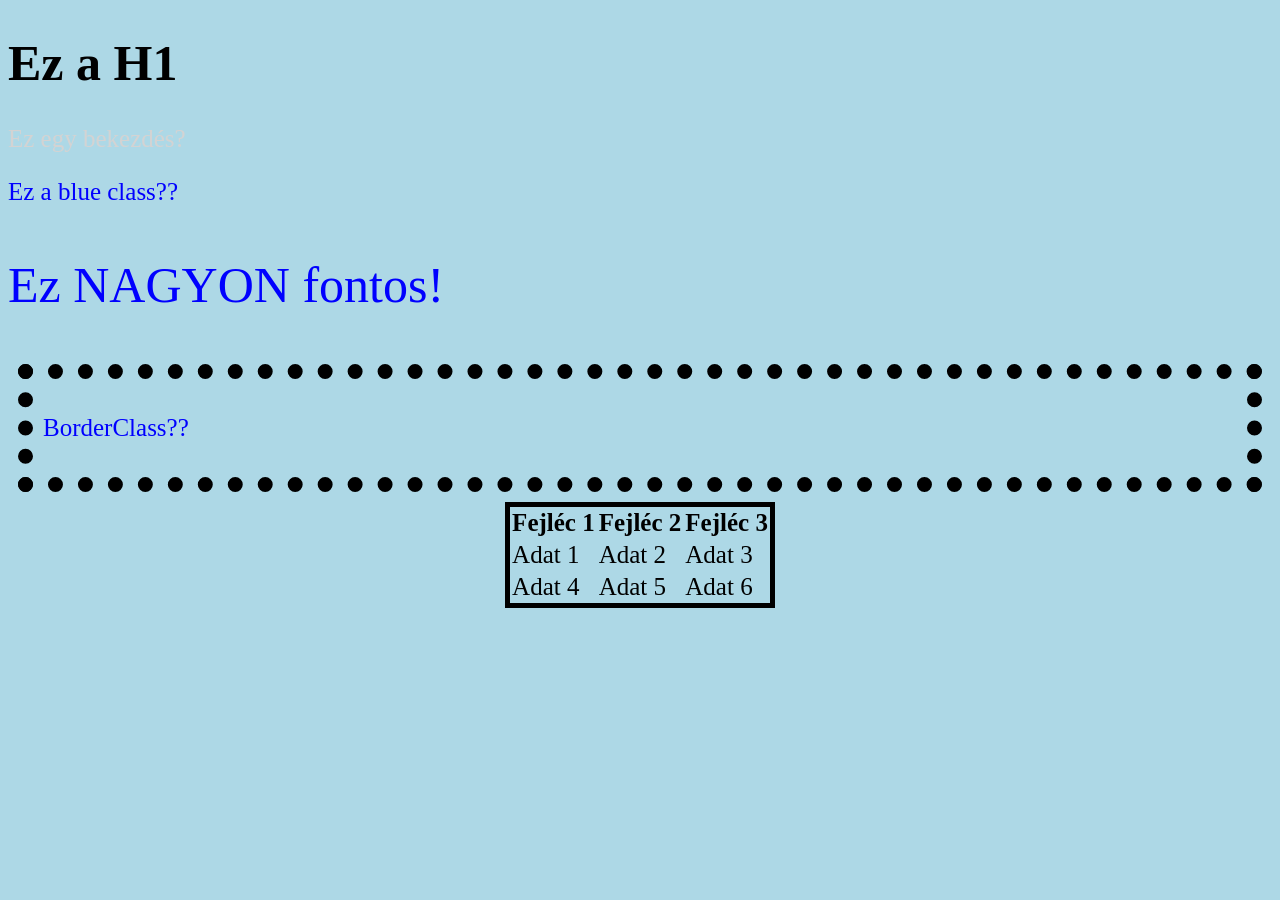
==== 02.gyak/index.html @ 8d1ab2e0 "Második gyakorlat 89%" ====
<!DOCTYPE html>
<html lang="en">
<head>
    <meta charset="UTF-8">
    <meta name="viewport" content="width=device-width, initial-scale=1.0">
    <title>CSS Gyakorlat 01</title>
    <link rel="stylesheet" href="css/style.css">
</head>
<body>
    <H1>Ez a H1</H1>
    <p>Ez egy bekezdés?</p>
    <p class="blueClass"> Ez a blue class??</p>

    <div id="important">
    <p class="blueClass"> Ez NAGYON fontos!</p>
    </div>
    <div class="borderClass">
        <p class="blueClass">BorderClass??</p>
    </div>
    <table>
        <tr>
            <th>Fejléc 1</th>
            <th>Fejléc 2</th>
            <th>Fejléc 3</th>

        </tr>
        <tr>
            <td>Adat 1</td>
            <td>Adat 2</td>
            <td>Adat 3</td>
        </tr>
                <tr>
            <td>Adat 4</td>
            <td>Adat 5</td>
            <td>Adat 6</td>
        </tr>
    </table>
</body>
</html>
---- 02.gyak/css/style.css ----
html{
    background-color: lightblue;
    font-size: 25px;
}
table{
    border: 5px solid black;
    border-collapse: collapse;
}
tr,td,th{
    padding: 2px;
    margin: 5px;
}
table{
    margin: auto;
}

p{
    color: lightgrey;
}
.blueClass{
    color:blue ;
}
#important{
    font-size: 50px;
    color:red;
}
.borderClass{
    border: 15px dotted black;
    border-radius: 5px;
    padding: 10px;
    margin: 10px;
}
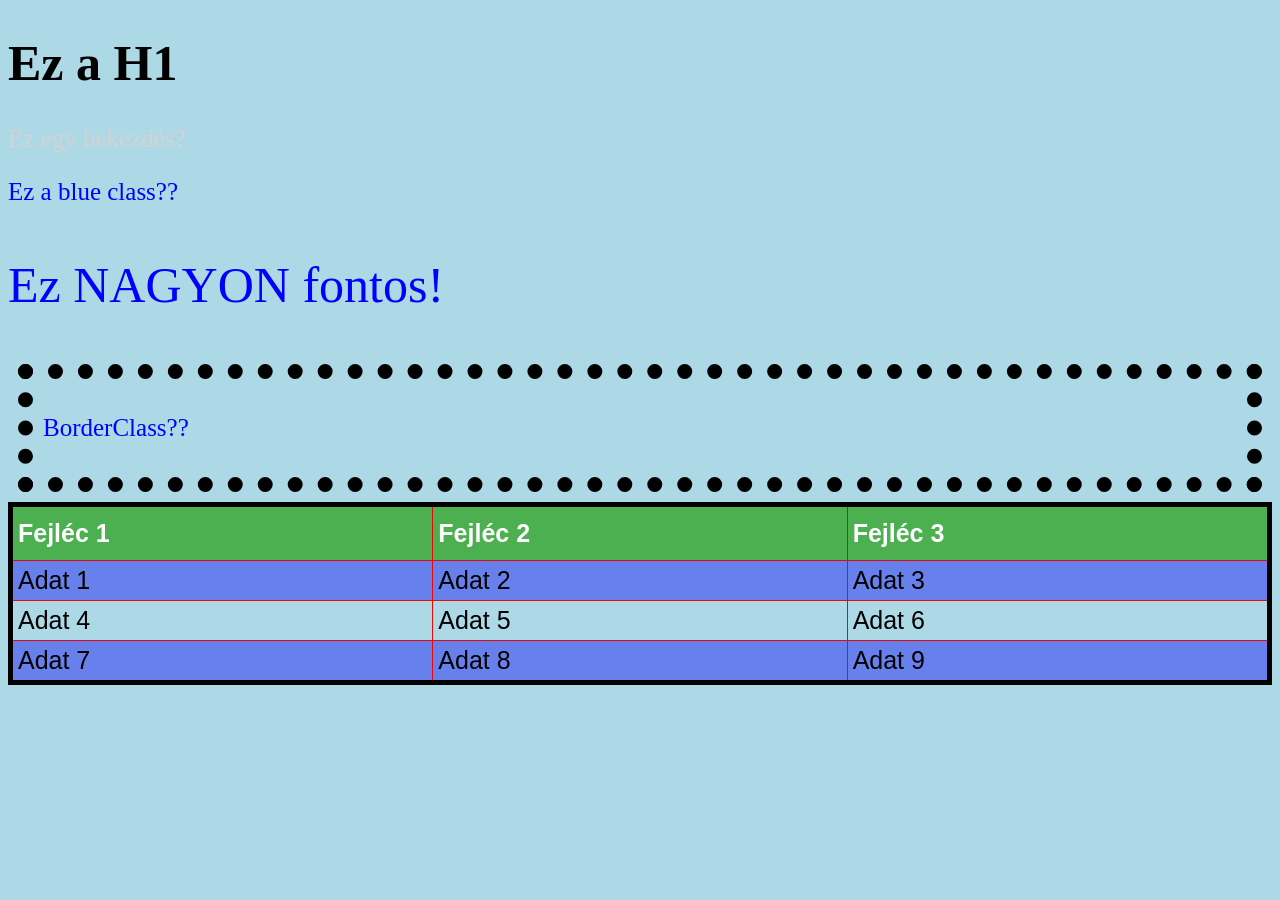
==== commit 0052cd67: "CS gyakorlás feltöltése" ====
--- a/02.gyak/index.html
+++ b/02.gyak/index.html
@@ -17,7 +17,10 @@
     <div class="borderClass">
         <p class="blueClass">BorderClass??</p>
     </div>
-    <table>
+
+
+
+    <table id ="customers">
         <tr>
             <th>Fejléc 1</th>
             <th>Fejléc 2</th>
@@ -29,11 +32,16 @@
             <td>Adat 2</td>
             <td>Adat 3</td>
         </tr>
-                <tr>
+        <tr>
             <td>Adat 4</td>
             <td>Adat 5</td>
             <td>Adat 6</td>
         </tr>
+        <tr>
+            <td>Adat 7</td>
+            <td>Adat 8</td>
+            <td>Adat 9</td>
+        </tr>
     </table>
 </body>
 </html>
--- a/02.gyak/css/style.css
+++ b/02.gyak/css/style.css
@@ -29,4 +29,33 @@
     border-radius: 5px;
     padding: 10px;
     margin: 10px;
-}+}
+
+#customers {
+            font-family: "Trebuchet MS", Arial, Helvetica, sans-serif;
+            /*egyszeres keret*/
+            border-collapse: collapse;
+            width: 100%;
+        }
+
+        #customers td,
+        #customers th {
+            border: 1px solid #ec0707;
+            padding: 5px;
+        }
+
+        #customers tr:nth-child(even) {
+            background-color: #6880ec;
+        }
+
+        #customers tr:hover {
+            background-color: #e7e9e7;
+        }
+
+        #customers th {
+            padding-top: 12px;
+            padding-bottom: 12px;
+            text-align: left;
+            background-color: #4CAF50;
+            color: white;
+        }
